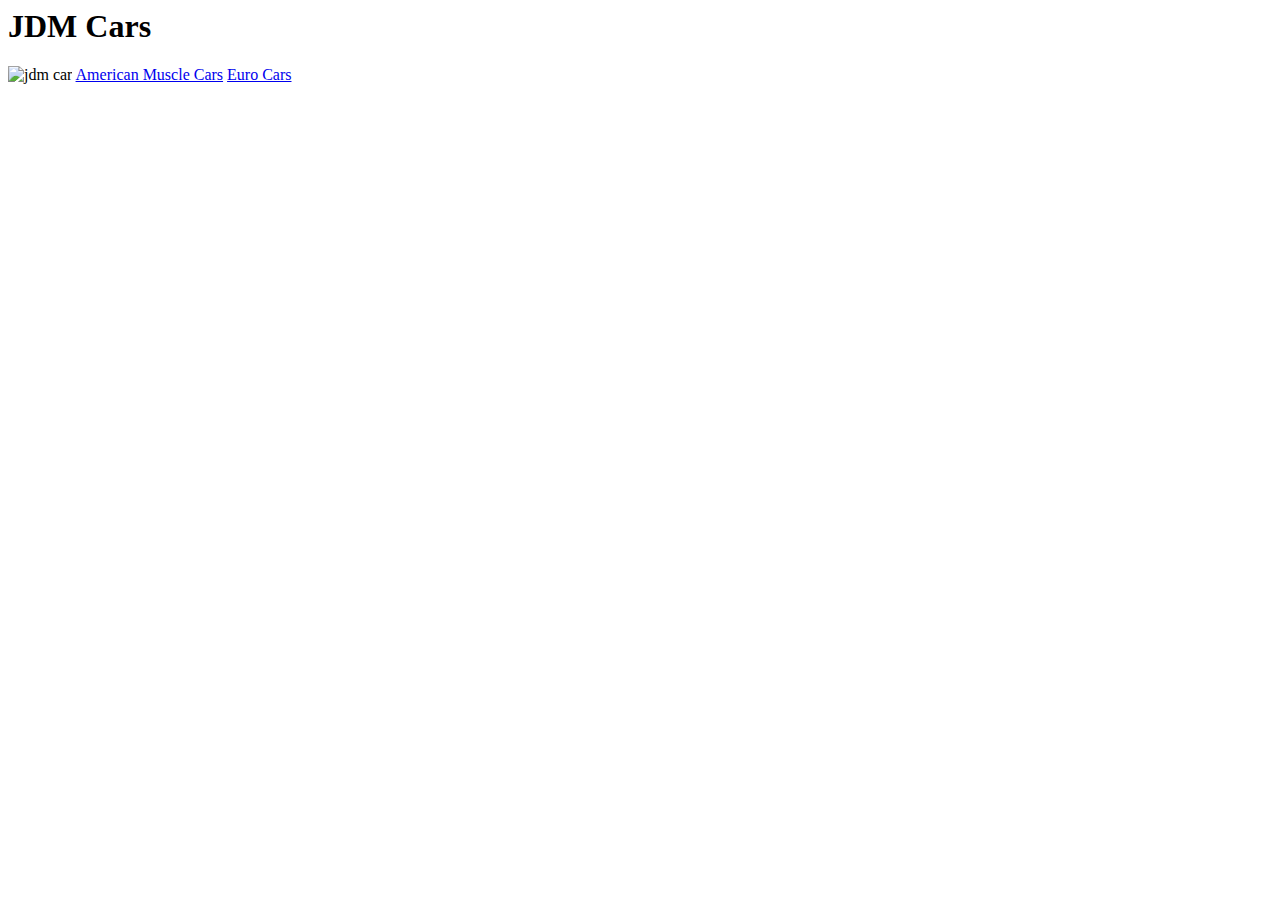
==== index.html @ 10ab3c60 "Add files via upload" ====
<html lang="en">
<head>
	<meta charset="utf-8">
	<meta name=*viewpoint* content=*width=device-width,intial-scale=1.0>
	<link rel="stylesheet"  href="MDCP102\lab8\lab8css">
	<title>JDM VS AMERICAN MUSCLE VS EURO</title>
</head>
<body>
	<H1>JDM Cars</H1>
	<img src="images/jdm_car.jpg" alt="jdm car">
	<a href="page2.html">American Muscle Cars</a>
	<a href="page3.html">Euro Cars</a>
</body>

</html>
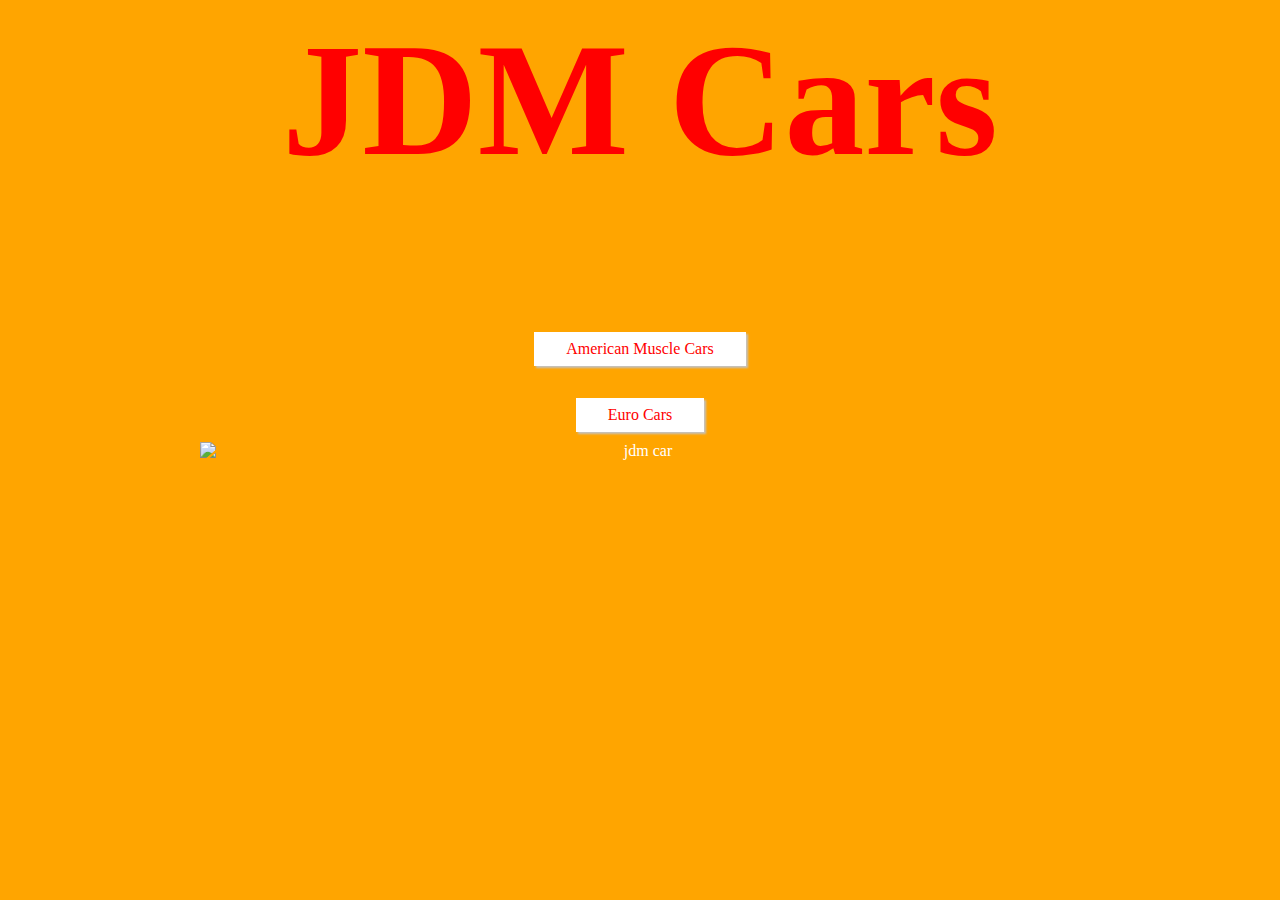
==== commit 339c952b: "Add files via upload" ====
--- a/index.html
+++ b/index.html
@@ -2,14 +2,14 @@
 <head>
 	<meta charset="utf-8">
 	<meta name=*viewpoint* content=*width=device-width,intial-scale=1.0>
-	<link rel="stylesheet"  href="MDCP102\lab8\lab8css">
+	<link rel="stylesheet"  href="lab8.css">
 	<title>JDM VS AMERICAN MUSCLE VS EURO</title>
 </head>
 <body>
 	<H1>JDM Cars</H1>
-	<img src="images/jdm_car.jpg" alt="jdm car">
-	<a href="page2.html">American Muscle Cars</a>
-	<a href="page3.html">Euro Cars</a>
-</body>
+	<div><a class="button" href="page2.html">American Muscle Cars</a></div>
+	<div><a class="button" href="page3.html">Euro Cars</a></div>
+	<div><img class="images" src="images/jdm_car.jpg" alt="jdm car"/></div>
+	</body>
 
 </html>--- a/lab8.css
+++ b/lab8.css
@@ -0,0 +1,47 @@
+h1{
+	text-align:center;
+	font-size:10rem;
+	color:red;
+}
+div{
+	text-align:center;
+}
+.button {
+    color: red;
+    background: white;
+    padding: .5rem 2rem;
+    margin: 2rem auto 0;
+    display: inline-block;
+    text-decoration: none;
+    box-shadow: 2px 2px 2px #c4c4c4;
+    align-self: flex-end;
+}
+.button:hover {
+    text-decoration: underline;
+    color:blue;
+    box-shadow: 3px 3px 2px #d3d3d3;
+}
+.button:active {
+    box-shadow: 1px 1px 1px #c4c4c4;
+}
+.images{
+	 margin: 10px auto 20px;
+	display:block;
+	max-width:55rem;
+	max-height:35rem
+}
+@media (min-width: 48rem) {
+    .columns {
+        flex-direction: row;
+    }
+.nav__item {
+  display: inline-block;
+}
+.nav__link {display: inline;
+}
+body {
+	background:orange;
+	color:white;
+}
+
+  